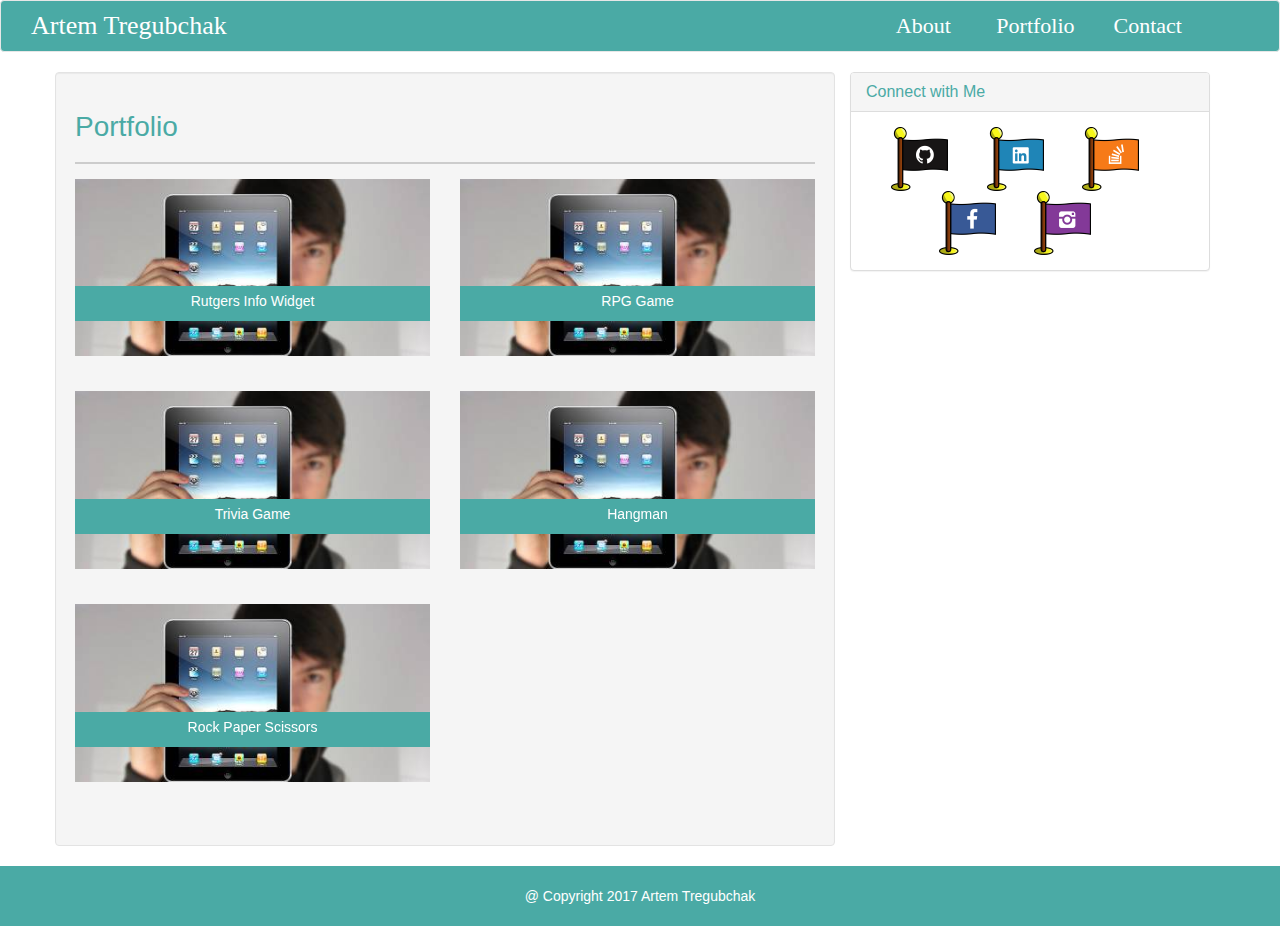
==== portfolio.html @ 1beef35e "bootstrap portfolio files" ====
<!DOCTYPE html>
<html lang="en-us">
<head>
	<!-- You can open it in mobile device -->
	<meta name="viewport" content="width=device-width, initial-scale=1">
	<!-- Common HTML Character Sets -->
    <meta charset="UTF-8">
    <!-- Link Bootstrap -->
    <link rel="stylesheet" href="https://maxcdn.bootstrapcdn.com/bootstrap/3.3.7/css/bootstrap.min.css">
    <!--Add favicon-->
	<link rel="shortcut icon" type="image/png" href="assets/images/Texas.png">
	<title>Artem's portfolio</title>
	<!-- CSS -->
	<link rel="stylesheet" type="text/css" href="assets/css/style.css">
	<!-- Link Google Font -->
	<link href="https://fonts.googleapis.com/css?family=Dancing+Script" rel="stylesheet">	
</head>
<body>
	<nav class="navbar navbar-default">
      <div class="container-fluid">
    		<div class="navbar-header">
      	 		<a class="navbar-brand col-xs-12 col-sm-12" href="index.html">Artem Tregubchak</a>
          </div>
    		  <ul class="nav navbar-nav navbar-right">
      			<li class="nav col-xs-4 col-sm-4"><a href="index.html">About</a></li>
      			<li class="nav col-xs-4 col-sm-4"><a href="portfolio.html">Portfolio</a></li>
      			<li class="nav col-xs-4 col-sm-4"><a href="contact.html">Contact</a></li>
    		  </ul>
    	</div>
  </nav>

  <div class="container">
    <div class="row">
      <div class="col-xs-12 col-sm-12 col-md-8 well"> <!-- PORTFOLIO SECTION -->
        <div class="page-header">
          <h1>Portfolio</h1>
        </div> <!-- END OF PAGE-HEADER -->
       			<div class="row">
					<div class="col-xs-12 col-sm-12 col-md-6 col-lg-6">
					<div class="box1">
						<img class="img project" src="assets/images/placeholder.jpg" alt="Project 1"><span class="project-title">Rutgers Info Widget</span>
					</div> <!-- END OF BOX1 -->
					</div>   <!-- END OF 1 PROJECT -->
					<div class="col-xs-12 col-sm-12 col-md-6">
					<div class="box2">
						<img class="img project" src="assets/images/placeholder.jpg" alt="Project 2"><span class="project-title">RPG Game</span>
					</div> <!-- END OF BOX2 -->
					</div>   <!-- END OF 2 PROJECT -->
				</div>   <!-- END OF 1 ROW WITH PROJECTS -->
				<div class="row">
					<div class="col-xs-12 col-sm-12 col-md-6">
					<div class="box3">
						<img class="img project" src="assets/images/placeholder.jpg" alt="Project 3"><span class="project-title">Trivia Game</span>
					</div> <!-- END OF BOX3 -->
					</div>  <!-- END OF 3 PROJECT -->
					<div class="col-xs-12 col-sm-12 col-md-6">
					<div class="box4">
						<img class="img project" src="assets/images/placeholder.jpg" alt="Project 4"><span class="project-title">Hangman</span>
					</div> <!-- END OF BOX4 -->
					</div>   <!-- END OF 4 PROJECT -->
				</div>   <!-- END OF 2 ROW WITH PROJECTS -->
				<div class="row"> 
					<div class="col-xs-12 col-sm-12 col-md-6">
					<div class="box5">
						<img class="img project" src="assets/images/placeholder.jpg" alt="Project 5"><span class="project-title">Rock Paper Scissors</span>
					</div> <!-- END OF BOX5 -->
					</div>  <!-- END OF 5 PROJECT -->
				</div> <!-- END OF 3 ROW WITH PROJECTS -->
      </div>  <!-- END OF PORTFOLIO SECTION -->
   

      <div class="col-xs-12 col-sm-12 col-md-4 col-lg-4">
        <div class="panel panel-default">
          <div class="panel-heading">
            <h3 class="panel-title">Connect with Me</h3>
          </div>  <!-- END OF PANEL HEADING -->
          <div class="panel-body">
            <ul class="list-group list-inline">
              <li class="list-group"><a href="https://github.com/artprofi91"><img class="icon" src="assets/images/Github.png" alt="GitHub"></a></li>
                <li class="list-group"><a href="https://www.linkedin.com/in/atregubchak"><img class="icon" src="assets/images/Linkedin.png" alt="LinkedIn"></a></li>
                <li class="list-group"><a href="https://stackoverflow.com/users/8100499/artem-tregubchak"><img class="icon" src="assets/images/Stack.png" alt="StackOverflow"></a></li>
                <li class="list-group"><a href="https://www.facebook.com/artprofi91"><img class="icon" src="assets/images/Facebook.png" alt="Facebook"></a></li>
                <li class="list-group"><a href="https://www.instagram.com/irisha_artem/"><img class="icon" src="assets/images/Instagram.png" alt="Instagram"></a></li> 
            </ul>
          </div> <!-- END OF PANEL-BODY -->
        </div>    <!-- END OF PANEL DEFAULT -->
      </div>    <!-- END OF CONNECT WITH ME SECTION -->
     </div>  <!-- END OF ROW -->
  </div>  <!-- END OF CONTAINER -->
    
<footer>
  <div class="container">
    <p class="footer text-center text-muted"> @ Copyright 2017 Artem Tregubchak</p>
  </div>   <!-- END OF CONTAINER WITH FOOTER -->
</footer>


</body>
</html>
---- assets/css/style.css ----
/*Nav bar*/

.navbar-default {
	background-color: #4aaaa5;
	font-family: Dancing;
}

.navbar-default .navbar-brand {
	color: #ffffff;
}

.navbar-brand {
	font-size: 26px;
	text-align: center;
	margin-left: 0;
	width: 100%;
}
.navbar .container-fluid .navbar-brand {
	margin-left: 0;
}

.navbar-default .navbar-nav li a {
	color: #ffffff;
	font-size: 22px;
	text-align: center;
	width: 120%
}

.navbar-default .navbar-nav li a:hover {
	color: #777;
	background-color: white;
}

.navbar-right {
	margin-right: 5%;
}

/*end of navbar*/

p {
	text-align: justify;
}

.page-header {
	border-bottom: 2px solid #ccc;
	margin: 20px 0 25px;
}

.page-header,
.panel-title {
	color: #4aaaa5;
}

li.vodka {
	list-style-image: url(../images/vodka.png);

}

li.bear {
	list-style-image: url(../images/bear.png);

}

li.balalaika {
	list-style-image: url(../images/balalaika.png);

}
  /*locate our flag links*/
ul.list-group {
	text-align: center;
	margin-bottom: 0;
}

.list-inline  {
	padding-right: 5%;
	padding-left: 5%;
} 

li.list-group {
	margin-bottom: 0;
}

.icon {
	border-right: none;
	-moz-transition: all 2s ease-out;
	-o-transition: all 2s ease-out;
	-webkit-transition: all 2s ease-out;
	cursor: pointer;
}

/* change scale of about|portfolio|contact */
.icon:hover {
	-webkit-transform: scale(1.5);  /* Safari + Chrome */
	-moz-transform: scale(1.5);   /* Firefox */
	-o-transform: scale(1.5);  /* Opera */
}

img {
	margin-right: 25px;
}

ul.circle {
	margin-left: 40px;
	padding-left: 0;
}

 /*CREATE FOOTER*/
html {
  position: relative;
  min-height: 100%;
}

body {
  margin-bottom: 60px;
}
footer {
  position: absolute;
  bottom: 0;
  width: 100%;
  height: 60px;
  background-color: #4aaaa5;
}
.footer {
	margin-top:20px;
	color:white;
	margin-bottom: 0;
}

h1,
h2,
h3 {
	font-size: 28px;
}

.btn {
	background-color: #4aaaa5;
	color: #ffffff;
}

/*change submit button*/
.btn:hover {
    border-radius:60%;
}

 /*LOCATE OUR PROJECT BOXES*/
.project {
	float: left;
	position: relative;
	top:	-10px;
	width: 100%;
}

.project-title {
	float: left;
	position: relative;
	top: -80px;
	width: 100%;
	height: 35px;
	padding-top: 5px;
	background-color: #4aaaa5;
	color: #ffffff;
	text-align: center;
}


.box1,
.box2,
.box3,
.box4,
.box5 {
	/*locate our box on the highest layout, so our gif image under it*/
	z-index: 9000;

	-webkit-transition: all 1.5s ease-in-out;
	-moz-transition: all 1.5s ease-in-out;
	-o-transition: all 1.5s ease-in-out;
	-ms-transition: all 1.5s ease-in-out;
	transition: all 1.5s ease-in-out;
}

.box1:hover {
	-moz-transform: rotate(360deg);  /* Firefox */
  	-o-transform: rotate(360deg);  /* Opera */
  	-webkit-transform: rotate(360deg);  /* Safari + Chrome */
}


/* Pulse for box2 */
@-webkit-keyframes box2 {
	 	25% {
	    	-webkit-transform: scale(1.1);
	    	transform: scale(1.1);
			}
		75% {
	    	-webkit-transform: scale(0.9);
	    	transform: scale(0.9);
			}
		}
	@keyframes box2 {
		25% {
	    	-webkit-transform: scale(1.1);
	    	transform: scale(1.1);
	  		}
	  	75% {
	    	-webkit-transform: scale(0.9);
	    	transform: scale(0.9);
		}
}



.box2:hover, .box2:focus, .box2:active {
	-webkit-animation-name: box2;
	animation-name: box2;
	-webkit-animation-duration: 1.5s;
	animation-duration: 1.5s;
	-webkit-animation-timing-function: linear;
	animation-timing-function: linear;
	-webkit-animation-iteration-count: infinite;
	animation-iteration-count: infinite;
}

.box3:before {
	pointer-events: none;
	position: absolute;
	content: '';
	height: 0;
	width: 0;
	top: -10px;
	left: 15px;
	background: #f5f5f5;
	/* IE9 */
	background: linear-gradient(135deg, #f5f5f5 45%, #aaa 50%, #ccc 56%, #f5f5f5 80%);
	filter: progid:DXImageTransform.Microsoft.gradient(GradientType=0,startColorstr='#f5f5f5', endColorstr='#000000');
	/*For IE7-8-9*/
	z-index: 10000;
	box-shadow: 2px 2px 2px rgba(0, 0, 0, 0.4);
	-webkit-transition-duration: 0.3s;
	transition-duration: 0.3s;
	-webkit-transition-property: width, height;
	transition-property: width, height;
}
.box3:hover:before, .box3:focus:before, .box3:active:before {
	width: 30%;
	height: 50%;
}


.box4 {
	vertical-align: middle;
	-webkit-transform: perspective(1px) translateZ(0);
	transform: perspective(1px) translateZ(0);
	box-shadow: 0 0 1px transparent;
	-webkit-transition-duration: 1.7s;
	transition-duration: 1.7s;
	-webkit-transition-property: transform;
	transition-property: transform;

}
.box4:hover, .box4:focus, .box4:active {
	-webkit-transform: translateY(212px);
	transform: translateY(212px);
}

.box5 {
	vertical-align: middle;
	-webkit-transform: perspective(1px) translateZ(0);
	transform: perspective(1px) translateZ(0);
	box-shadow: 0 0 1px transparent;
	-webkit-transition-duration: 1.7s;
	transition-duration: 1.7s;
	-webkit-transition-property: transform;
	transition-property: transform;
}
.box5:hover, .box5:focus, .box5:active {
	-webkit-transform: translateX(385px);
	transform: translateX(385px);
}


@media (min-width: 0) and (max-width: 991px){
	.box4:hover, .box4:focus, .box4:active {
	-webkit-transform: translateX(100%);
	transform: translateX(100%);
	}

	.box5:hover, .box5:focus, .box5:active {
	-webkit-transform: translateX(-100%);
	transform: translateX(-100%);
	}

.box3:hover:before, .box3:focus:before, .box3:active:before {
	width: 35%;
	height: 70%;
	}
}
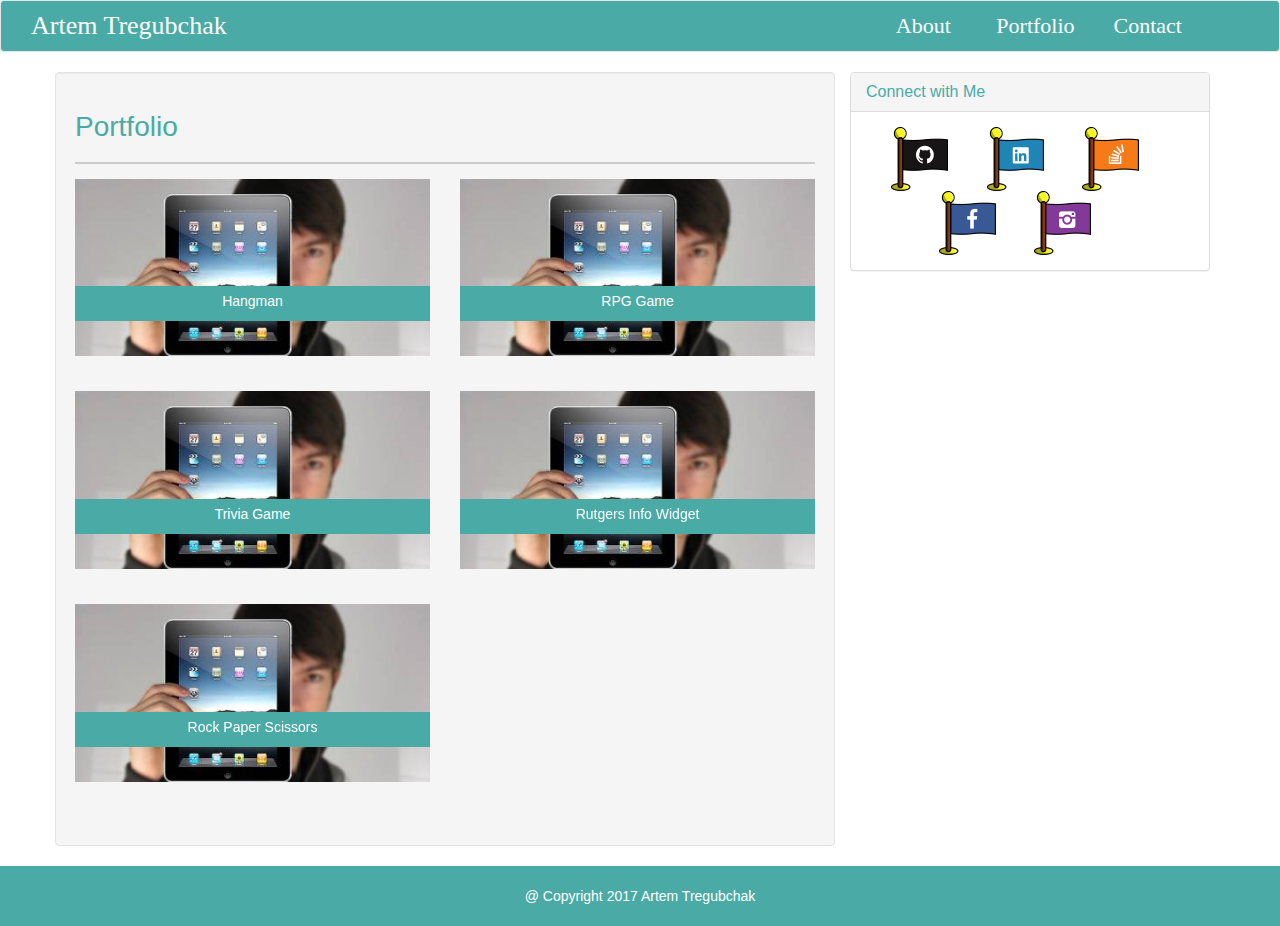
==== commit f89bd7ac: "Bootstrap portfolio files" ====
--- a/portfolio.html
+++ b/portfolio.html
@@ -38,7 +38,7 @@
        			<div class="row">
 					<div class="col-xs-12 col-sm-12 col-md-6 col-lg-6">
 					<div class="box1">
-						<img class="img project" src="assets/images/placeholder.jpg" alt="Project 1"><span class="project-title">Rutgers Info Widget</span>
+						<img class="img project" src="assets/images/placeholder.jpg" alt="Project 1"><span class="project-title">Hangman</span>
 					</div> <!-- END OF BOX1 -->
 					</div>   <!-- END OF 1 PROJECT -->
 					<div class="col-xs-12 col-sm-12 col-md-6">
@@ -55,7 +55,7 @@
 					</div>  <!-- END OF 3 PROJECT -->
 					<div class="col-xs-12 col-sm-12 col-md-6">
 					<div class="box4">
-						<img class="img project" src="assets/images/placeholder.jpg" alt="Project 4"><span class="project-title">Hangman</span>
+						<img class="img project" src="assets/images/placeholder.jpg" alt="Project 4"><span class="project-title">Rutgers Info Widget</span>
 					</div> <!-- END OF BOX4 -->
 					</div>   <!-- END OF 4 PROJECT -->
 				</div>   <!-- END OF 2 ROW WITH PROJECTS -->
